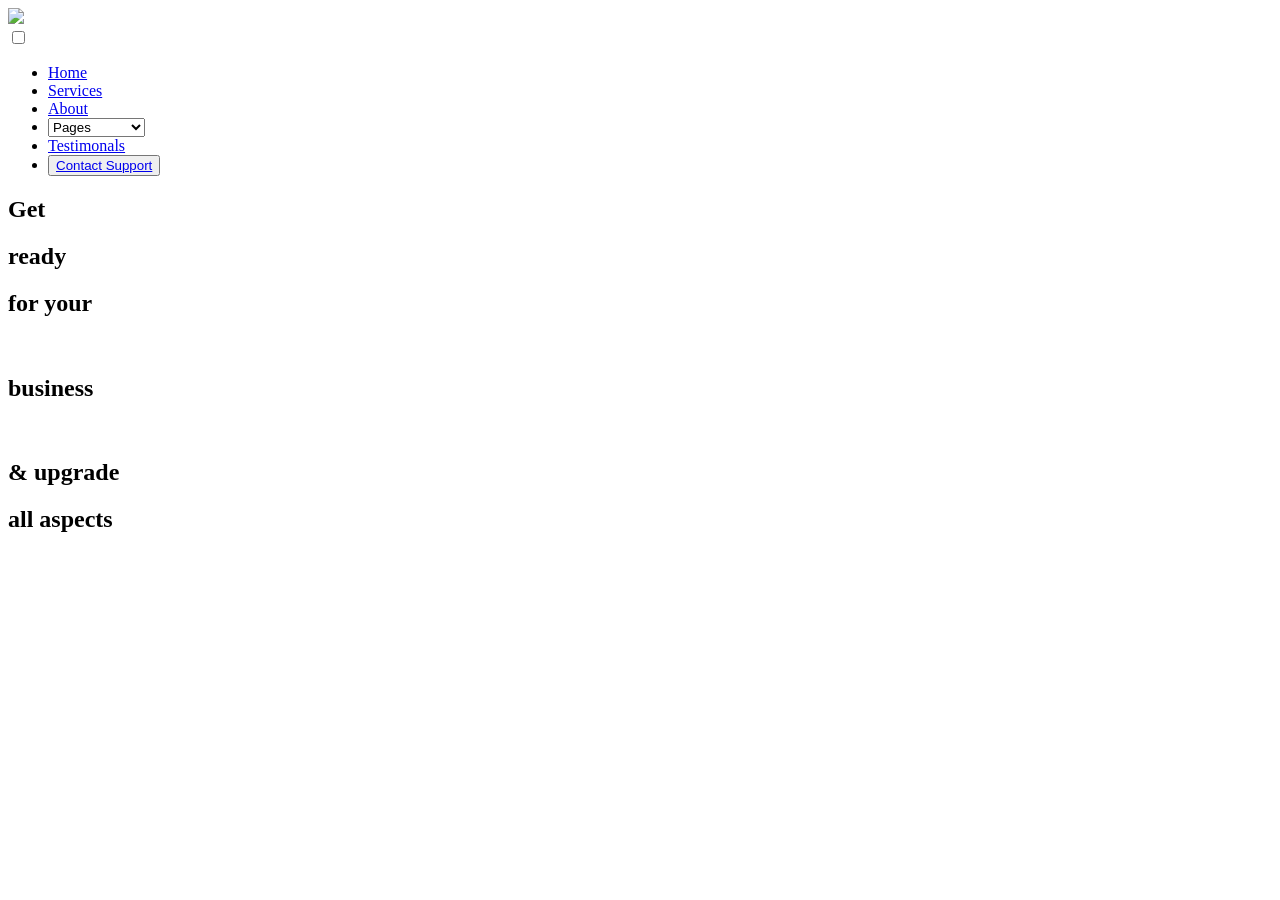
==== Structure/index.html @ d44b70b9 "Add Navbar" ====
<!DOCTYPE html>
<html lang="en">
<head>
    <meta charset="UTF-8">
    <meta name="viewport" content="width=device-width, initial-scale=1.0">
    <title>Mexant Website</title>
    <link rel="stylesheet" href="https://cdnjs.cloudflare.com/ajax/libs/font-awesome/7.0.1/css/all.min.css" integrity="sha512-2SwdPD6INVrV/lHTZbO2nodKhrnDdJK9/kg2XD1r9uGqPo1cUbujc+IYdlYdEErWNu69gVcYgdxlmVmzTWnetw==" crossorigin="anonymous" referrerpolicy="no-referrer" />
    <link rel="stylesheet" href="/Mexant-website/Style/style.css">
    <link rel="stylesheet" href="/Mexant-website/Style/laptop-style.css">
    <link rel="stylesheet" href="/Mexant-website/Style/largescreen-style.css">
    <link rel="stylesheet" href="/Mexant-website/Style/mobile-style.css">
    <link rel="stylesheet" href="/Mexant-website/Style/tablet-style.css">
</head>
<body>

    <!-- Nav Bar -->


    <header>
        <nav>
            <div class="logo">
                <img src="/Mexant-website/Images/logo.png">
            </div>

            <input type="checkbox" id="menu-toggle">
            <label for="menu-toggle" class="menu-btn">
                <i class="fa-solid fa-bars-staggered"></i>
            </label>

            <ul class="nav-links">
                <li><a href="#Home">Home</a></li>
                <li><a href="#Services">Services</a></li>
                <li><a href="#About">About</a></li>
                <li>
                    <select>
                        <option>Pages</option>
                        <option><a href="/Mexant-website/Structure/about">About Us</a></option>
                        <option><a href="/Mexant-website/Structure/services">Our services</a></option>
                        <option><a href="/Mexant-website/Structure/contact">Contact Us</a></option>
                    </select>
                </li>
                <li><a href="#Testimonals">Testimonals</a></li>
                <li><button><a href="/Mexant-website/Structure/contact">Contact Support</a></button></li>
            </ul>
        </nav>
    </header>

    <!-- Hero Section -->
     
    <section id="hero-section">
        <h2>Get </h2>
        <h2 class="color-heading">ready </h2>
        <h2>for your</h2>
        <br>
        <h2>business</h2>
        <br>
        <h2>& upgrade </h2>
        <h2 class="color-heading">all aspects</h2>
    </section>

</body>
</html>
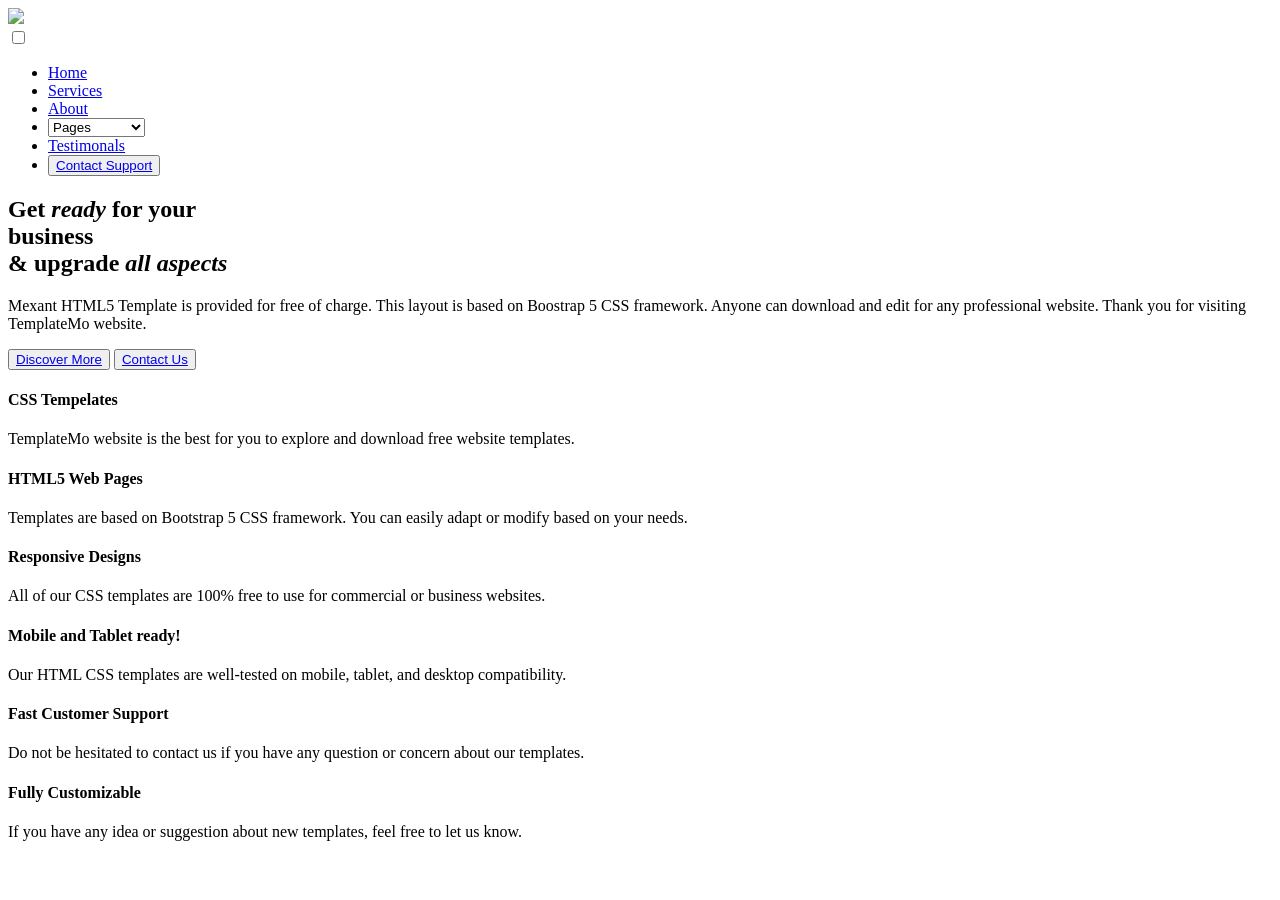
==== commit 97514b65: "Add hero and service section" ====
--- a/Structure/index.html
+++ b/Structure/index.html
@@ -46,16 +46,74 @@
     </header>
 
     <!-- Hero Section -->
-     
+
     <section id="hero-section">
-        <h2>Get </h2>
-        <h2 class="color-heading">ready </h2>
-        <h2>for your</h2>
-        <br>
-        <h2>business</h2>
-        <br>
-        <h2>& upgrade </h2>
-        <h2 class="color-heading">all aspects</h2>
+        <div class="content">
+            <h2>Get <em>ready </em>for your<br> business<br>& upgrade <em>all aspects</em></h2>
+            <div class="hor-line"></div>
+            <p>Mexant HTML5 Template is provided for free of charge. This layout is based on Boostrap 5 CSS framework. Anyone can download and edit for any professional website. Thank you for visiting TemplateMo website.</p>
+            <button><a href="#">Discover More</a></button>
+            <button class="color-btn"><a href="/Mexant-website/Structure/contact">Contact Us</a></button>
+        </div>
+    </section>
+
+    <!-- Services Section -->
+
+    <section id="Services">
+        <div class="service-item">
+            <div class="ser-icon">
+                <i class="fa-brands fa-css"></i>
+            </div>
+            <div class="ser-content">
+                <h4>CSS Tempelates</h4>
+                <p>TemplateMo website is the best for you to explore and download free website templates.</p>
+            </div>
+        </div>
+        <div class="service-item">
+            <div class="ser-icon">
+                <i class="fa-solid fa-cloud"></i>
+            </div>
+            <div class="ser-content">
+                <h4>HTML5 Web Pages</h4>
+                <p>Templates are based on Bootstrap 5 CSS framework. You can easily adapt or modify based on your needs.</p>
+            </div>
+        </div>
+        <div class="service-item">
+            <div class="ser-icon">
+                <i class="fa-solid fa-charging-station"></i>
+            </div>
+            <div class="ser-content">
+                <h4>Responsive Designs</h4>
+                <p>All of our CSS templates are 100% free to use for commercial or business websites.</p>
+            </div>
+        </div>
+        <div class="service-item">
+            <div class="ser-icon">
+                <i class="fa-solid fa-suitcase"></i>
+            </div>
+            <div class="ser-content">
+                <h4>Mobile and Tablet ready!</h4>
+                <p>Our HTML CSS templates are well-tested on mobile, tablet, and desktop compatibility.</p>
+            </div>
+        </div>
+        <div class="service-item">
+            <div class="ser-icon">
+                <i class="fa-solid fa-archway"></i>
+            </div>
+            <div class="ser-content">
+                <h4>Fast Customer Support</h4>
+                <p>Do not be hesitated to contact us if you have any question or concern about our templates.</p>
+            </div>
+        </div>
+        <div class="service-item">
+            <div class="ser-icon">
+                <i class="fa-solid fa-puzzle-piece"></i>
+            </div>
+            <div class="ser-content">
+                <h4>Fully Customizable</h4>
+                <p>If you have any idea or suggestion about new templates, feel free to let us know.</p>
+            </div>
+        </div>
     </section>
 
 </body>
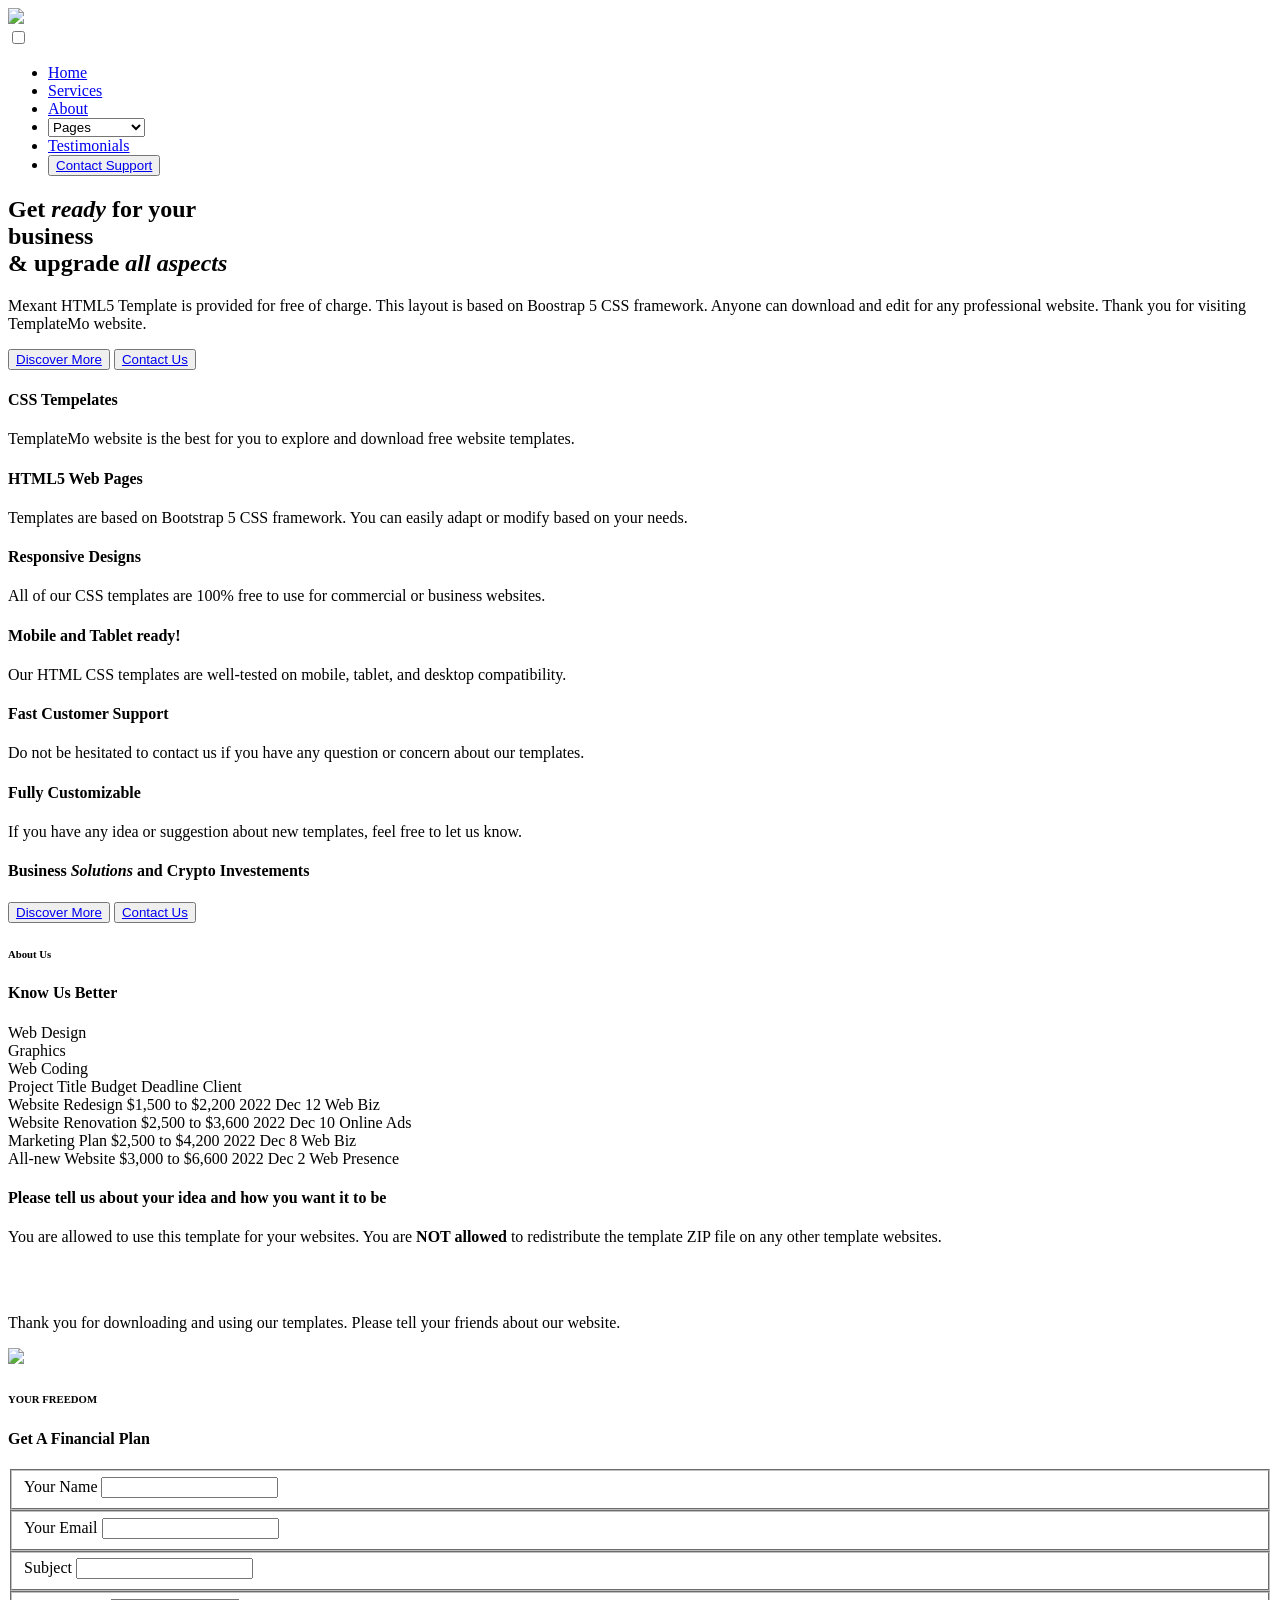
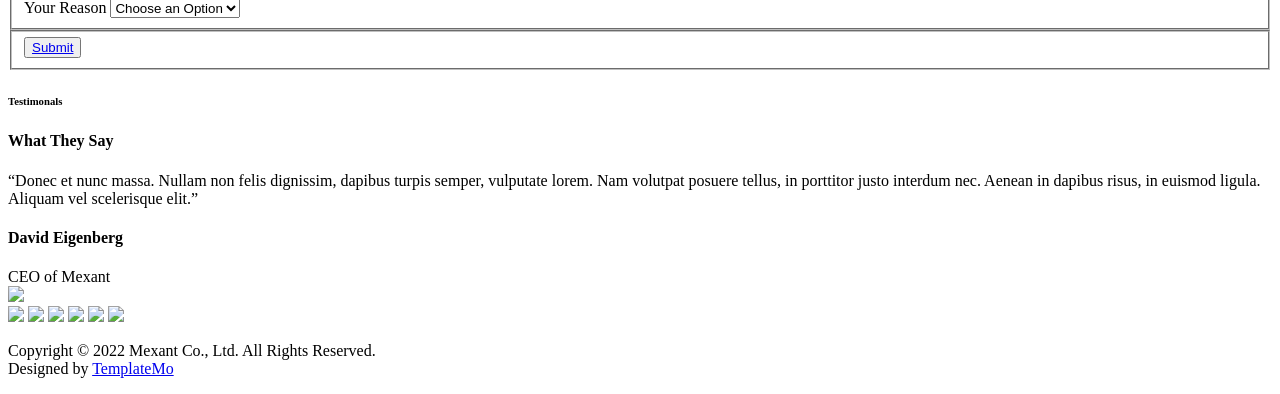
==== commit db56ddda: "Add Home Page" ====
--- a/Structure/index.html
+++ b/Structure/index.html
@@ -5,11 +5,7 @@
     <meta name="viewport" content="width=device-width, initial-scale=1.0">
     <title>Mexant Website</title>
     <link rel="stylesheet" href="https://cdnjs.cloudflare.com/ajax/libs/font-awesome/7.0.1/css/all.min.css" integrity="sha512-2SwdPD6INVrV/lHTZbO2nodKhrnDdJK9/kg2XD1r9uGqPo1cUbujc+IYdlYdEErWNu69gVcYgdxlmVmzTWnetw==" crossorigin="anonymous" referrerpolicy="no-referrer" />
-    <link rel="stylesheet" href="/Mexant-website/Style/style.css">
-    <link rel="stylesheet" href="/Mexant-website/Style/laptop-style.css">
-    <link rel="stylesheet" href="/Mexant-website/Style/largescreen-style.css">
-    <link rel="stylesheet" href="/Mexant-website/Style/mobile-style.css">
-    <link rel="stylesheet" href="/Mexant-website/Style/tablet-style.css">
+    <link rel="stylesheet" href="/Mexant-website/Style/home-style.css">
 </head>
 <body>
 
@@ -28,7 +24,7 @@
             </label>
 
             <ul class="nav-links">
-                <li><a href="#Home">Home</a></li>
+                <li><a href="#hero-section">Home</a></li>
                 <li><a href="#Services">Services</a></li>
                 <li><a href="#About">About</a></li>
                 <li>
@@ -39,7 +35,7 @@
                         <option><a href="/Mexant-website/Structure/contact">Contact Us</a></option>
                     </select>
                 </li>
-                <li><a href="#Testimonals">Testimonals</a></li>
+                <li><a href="#Testimonals">Testimonials</a></li>
                 <li><button><a href="/Mexant-website/Structure/contact">Contact Support</a></button></li>
             </ul>
         </nav>
@@ -116,5 +112,149 @@
         </div>
     </section>
 
+    <!-- Simple Section -->
+
+    <section id="Simple">
+        <h4>
+            Business <em>Solutions</em> and <strong>Crypto</strong> Investements
+        </h4>
+
+        <div class="buttons">
+            <button><a href="#">Discover More</a></button>
+            <button class="color-btn"><a href="/Mexant-website/Structure/contact">Contact Us</a></button>
+        </div>
+    </section>
+
+    <!-- About Section -->
+
+    <section id="About">
+        <div class="heading">
+            <h6>About Us</h6>
+            <h4>Know Us Better</h4>
+        </div>
+        <div class="about-content">
+            <div class="left-content">
+                <div class="menu">
+                    <div class="first-ops">Web Design</div>
+                    <div class="second-ops">Graphics</div>
+                    <div class="third-ops">Web Coding</div>
+                </div>
+                <div class="table">
+                    <div class="main-list">
+                        <span class="title">Project Title</span>
+                        <span class="title">Budget</span>
+                        <span class="title">Deadline</span>
+                        <span class="title">Client</span>
+                    </div>
+                    <div class="list-item">
+                        <span class="item item-title">Website Redesign</span>
+                        <span class="item">$1,500 to $2,200</span>
+                        <span class="item">2022 Dec 12</span>
+                        <span class="item">Web Biz</span>
+                    </div>
+                    <div class="list-item">
+                        <span class="item item-title">Website Renovation</span>
+                        <span class="item">$2,500 to $3,600</span>
+                        <span class="item">2022 Dec 10</span>
+                        <span class="item">Online Ads</span>
+                    </div>
+                    <div class="list-item">
+                        <span class="item item-title">Marketing Plan</span>
+                        <span class="item">$2,500 to $4,200</span>
+                        <span class="item">2022 Dec 8</span>
+                        <span class="item">Web Biz</span>
+                    </div>
+                    <div class="list-item last-item">
+                        <span class="item item-title">All-new Website</span>
+                        <span class="item">$3,000 to $6,600</span>
+                        <span class="item">2022 Dec 2</span>
+                        <span class="item">Web Presence</span>
+                    </div>
+                </div>
+            </div>
+            <div class="right-content">
+                <h4>Please tell us about your idea and how you want it to be</h4>
+                <p>You are allowed to use this template for your websites. You are <b>NOT allowed</b> to redistribute the template ZIP file on any other template websites.</p>
+                <br>
+                <br>
+                <p>Thank you for downloading and using our templates. Please tell your friends about our website.</p>
+            </div>
+        </div>
+    </section>
+
+    <section id="Contact">
+        <div class="left-image">
+            <img src="/Mexant-website/Images/contact-section.png">
+        </div>
+        <div class="right-form">
+            <div class="heading">
+                <h6>YOUR FREEDOM</h6>
+                <h4>Get A Financial Plan</h4>
+            </div>
+            <form>
+                <fieldset id="halflen-input">
+                    <label for="name">Your Name</label>
+                    <input name="name" type="text">
+                </fieldset>
+                <fieldset id="halflen-input">
+                    <label for="email">Your Email</label>
+                    <input name="email" type="text">
+                </fieldset>
+                <fieldset>
+                    <label for="subj">Subject</label>
+                    <input name="subj" type="text">
+                </fieldset>
+                <fieldset>
+                    <label for="reason">Your Reason</label>
+                    <select name="reason">
+                        <option>Choose an Option</option>
+                        <option>Online Banking</option>
+                        <option>Financial Control</option>
+                    </select>
+                </fieldset>
+                <fieldset><button type="submit" id="Orange-btn"><a href="#">Submit</a></button></fieldset>
+            </form>
+        </div>
+    </section>
+
+    <section id="Testimonals">
+        <div class="heading">
+            <h6>Testimonals</h6>
+            <h4>What They Say</h4>
+        </div>
+        <div class="item">
+            <div class="item-content">
+                <i class="fa-solid fa-quote-left"></i>
+                <p>“Donec et nunc massa. Nullam non felis dignissim, dapibus turpis semper, vulputate lorem. Nam volutpat posuere tellus, in porttitor justo interdum nec. Aenean in dapibus risus, in euismod ligula. Aliquam vel scelerisque elit.”</p>
+                <h4>David Eigenberg</h4>
+                <span>CEO of Mexant</span>
+            </div>
+            <div class="right-image">
+                <img src="/Mexant-website/Images/testimonials-01.jpg">
+            </div>
+        </div>
+    </section>
+
+    <section id="company-name">
+        <div class="container">
+            <img src="/Mexant-website/Images/client-01.png">
+            <img src="/Mexant-website/Images/client-01.png">
+            <img src="/Mexant-website/Images/client-01.png">
+            <img src="/Mexant-website/Images/client-01.png">
+            <img src="/Mexant-website/Images/client-01.png">
+            <img src="/Mexant-website/Images/client-01.png">
+        </div>
+    </section>
+
+    <footer>
+        <div class="container">
+            <p>Copyright © 2022 Mexant Co., Ltd. All Rights Reserved. 
+                <br>
+                Designed by
+                <a href="#">TemplateMo</a> 
+            </p>
+        </div>
+    </footer>
+
 </body>
 </html>
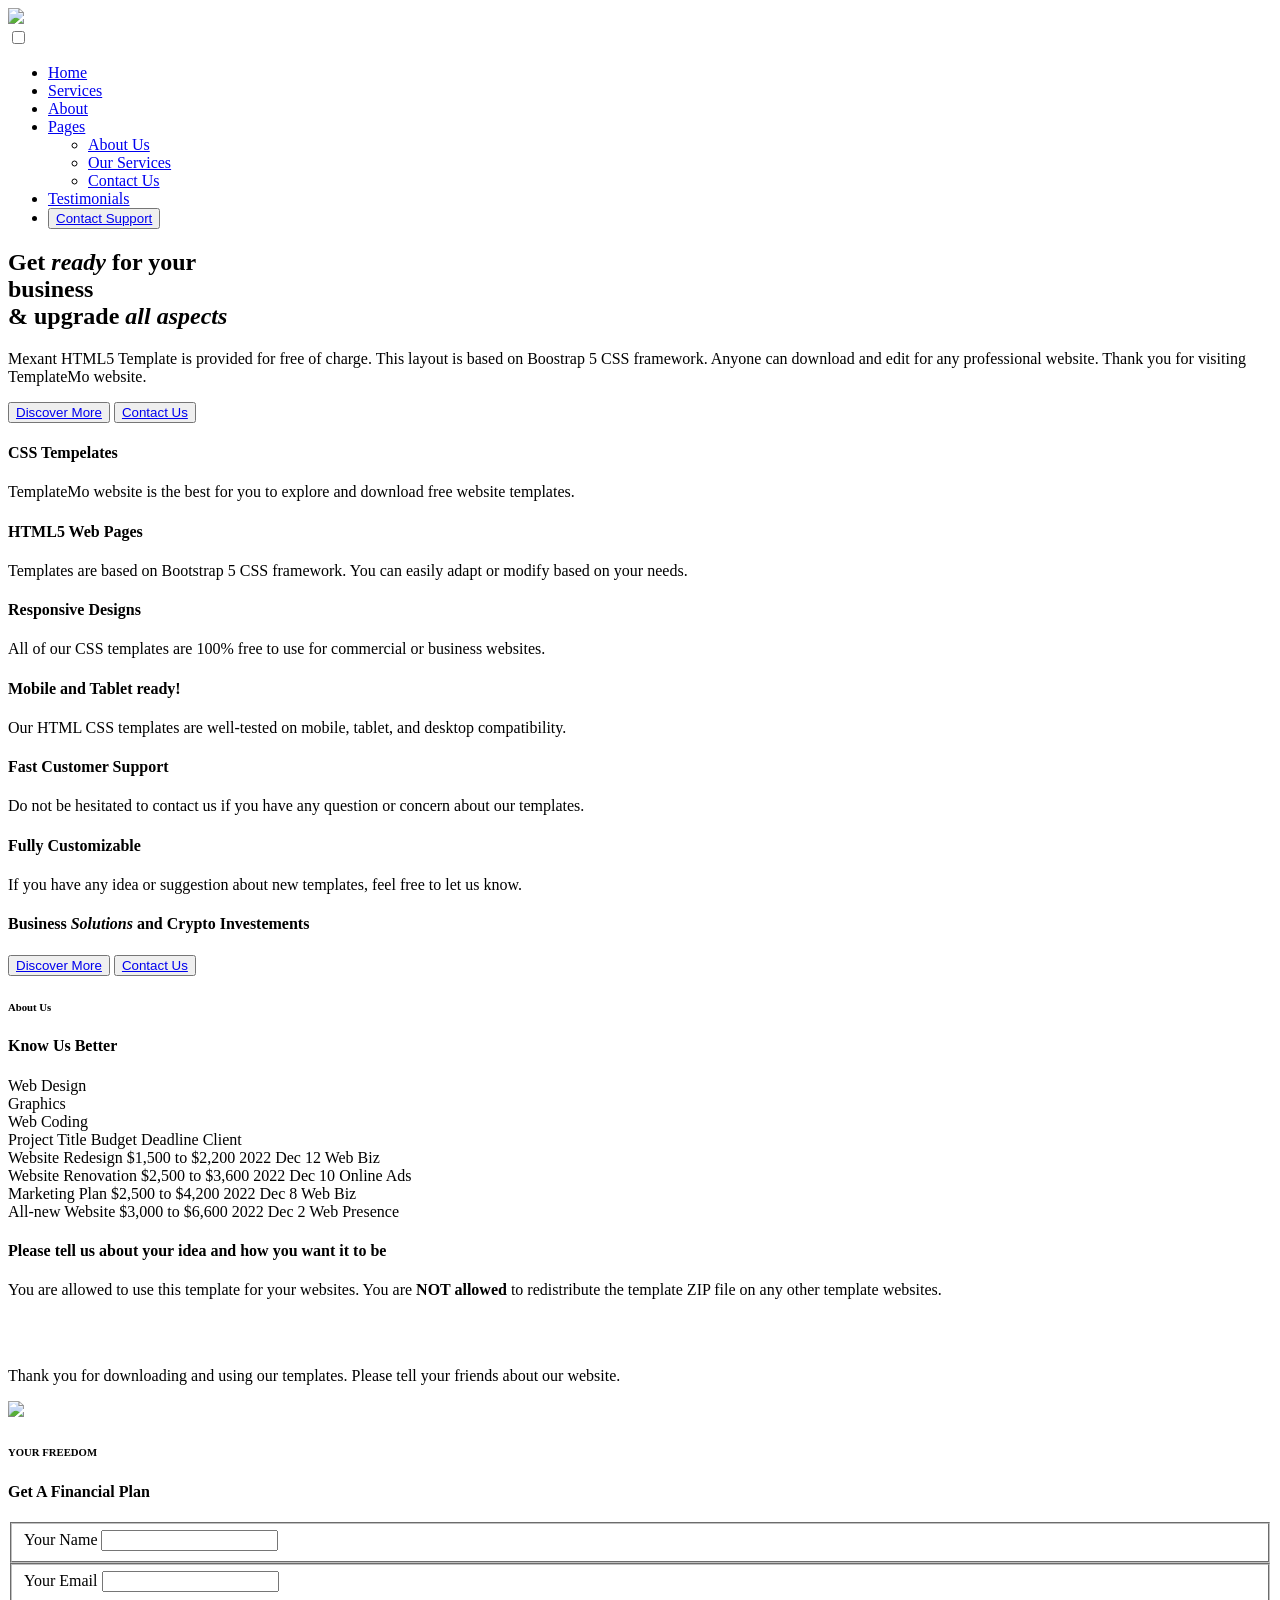
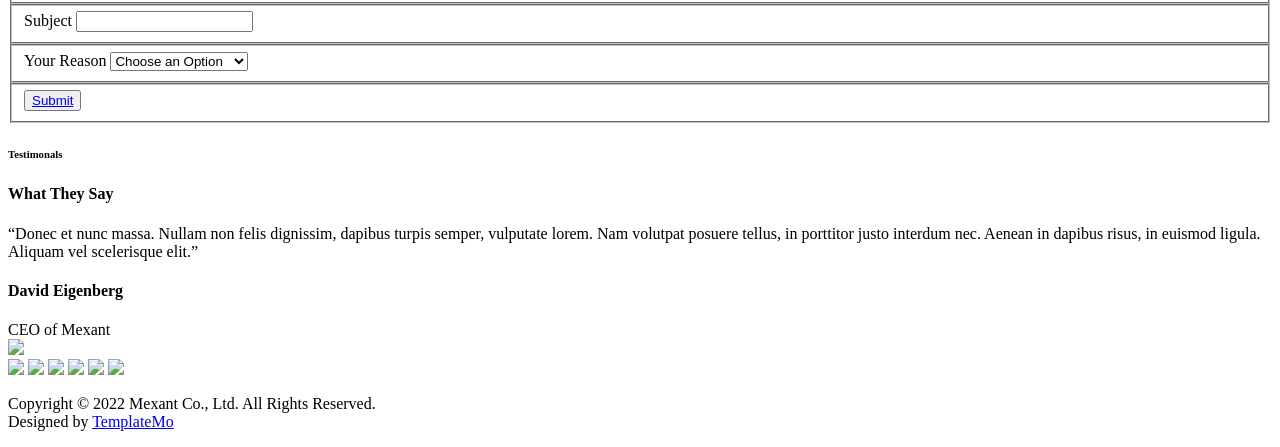
==== commit 79d918d2: "Add About Us Page" ====
--- a/Structure/index.html
+++ b/Structure/index.html
@@ -27,16 +27,29 @@
                 <li><a href="#hero-section">Home</a></li>
                 <li><a href="#Services">Services</a></li>
                 <li><a href="#About">About</a></li>
-                <li>
-                    <select>
-                        <option>Pages</option>
-                        <option><a href="/Mexant-website/Structure/about">About Us</a></option>
-                        <option><a href="/Mexant-website/Structure/services">Our services</a></option>
-                        <option><a href="/Mexant-website/Structure/contact">Contact Us</a></option>
-                    </select>
+                <li class="dropdown">
+                    <a href="#" id="dropBtn">
+                        Pages <span><i class="fa-solid fa-angle-down"></i></span>
+                    </a>
+
+                    <ul class="submenu">
+                        <li><a href="/Mexant-website/Structure/about.html">About Us</a></li>
+                        <li><a href="/Mexant-website/Structure/services.html">Our Services</a></li>
+                        <li><a href="/Mexant-website/Structure/contact.html">Contact Us</a></li>
+                    </ul>
                 </li>
+
+                <script>
+                    const dropdown = document.querySelector(".dropdown");
+                    const btn = document.querySelector("#dropBtn");
+
+                    btn.addEventListener("click", (e) => {
+                        e.preventDefault();
+                        dropdown.classList.toggle("active");
+                    });
+                </script>
                 <li><a href="#Testimonals">Testimonials</a></li>
-                <li><button><a href="/Mexant-website/Structure/contact">Contact Support</a></button></li>
+                <li><button><a href="/Mexant-website/Structure/contact.html">Contact Support</a></button></li>
             </ul>
         </nav>
     </header>
@@ -49,7 +62,7 @@
             <div class="hor-line"></div>
             <p>Mexant HTML5 Template is provided for free of charge. This layout is based on Boostrap 5 CSS framework. Anyone can download and edit for any professional website. Thank you for visiting TemplateMo website.</p>
             <button><a href="#">Discover More</a></button>
-            <button class="color-btn"><a href="/Mexant-website/Structure/contact">Contact Us</a></button>
+            <button class="color-btn"><a href="/Mexant-website/Structure/contact.html">Contact Us</a></button>
         </div>
     </section>
 
@@ -121,7 +134,7 @@
 
         <div class="buttons">
             <button><a href="#">Discover More</a></button>
-            <button class="color-btn"><a href="/Mexant-website/Structure/contact">Contact Us</a></button>
+            <button class="color-btn"><a href="/Mexant-website/Structure/contact.html">Contact Us</a></button>
         </div>
     </section>
 
@@ -210,6 +223,8 @@
                         <option>Choose an Option</option>
                         <option>Online Banking</option>
                         <option>Financial Control</option>
+                        <option>Yearly Profit</option>
+                        <option>Crypto Investement</option>
                     </select>
                 </fieldset>
                 <fieldset><button type="submit" id="Orange-btn"><a href="#">Submit</a></button></fieldset>
